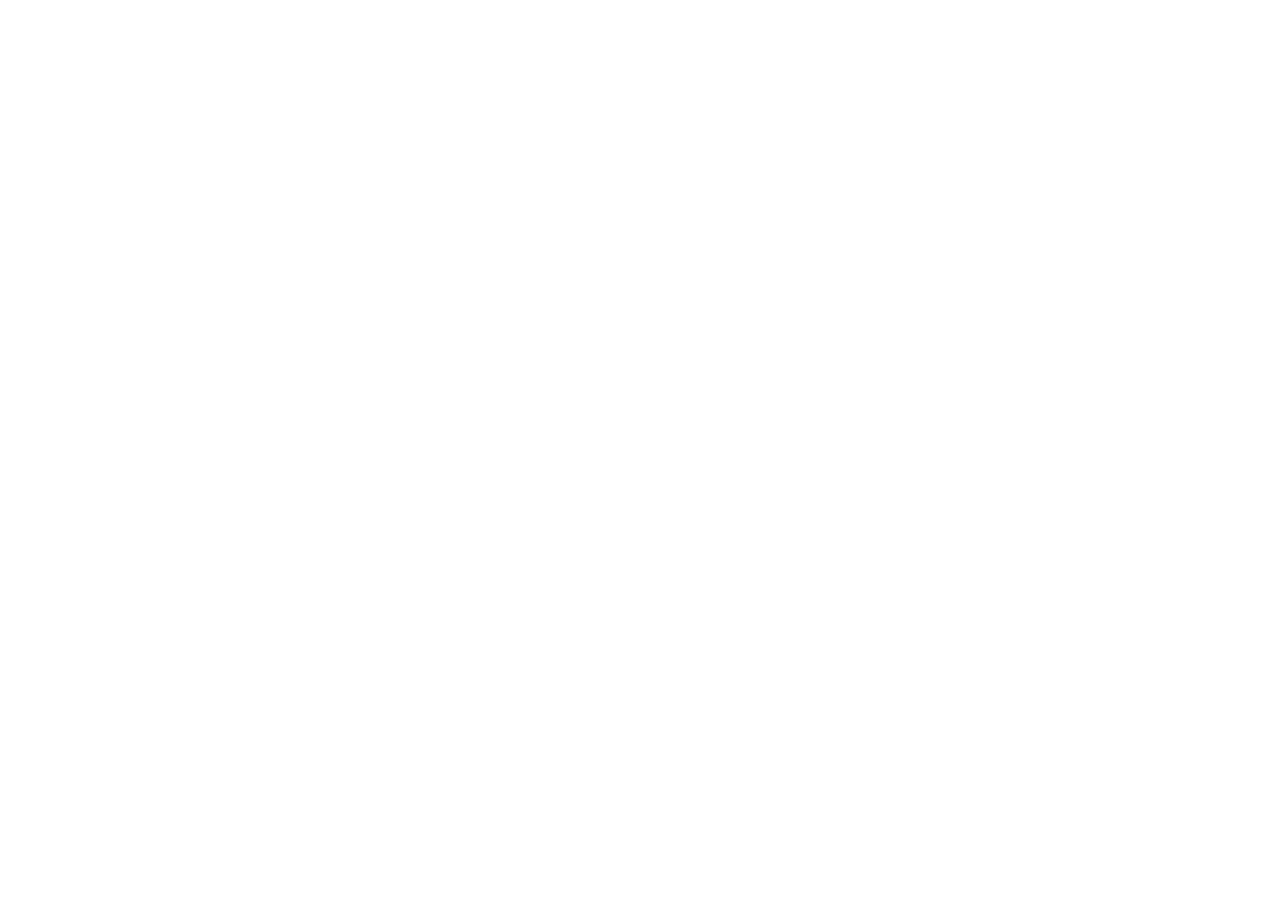
==== hw9/index.html @ 977f4348 "add hw9" ====
<!doctype html>
<html lang="en">
<head>
    <meta charset="UTF-8">
    <meta name="viewport"
          content="width=device-width, user-scalable=no, initial-scale=1.0, maximum-scale=1.0, minimum-scale=1.0">
    <meta http-equiv="X-UA-Compatible" content="ie=edge">
    <title>Document</title>
    <link rel="stylesheet" href="style.css">
</head>
<body>




<!--<form name="f1">-->

<!--    <input type="number" name="age">-->
<!--    <button>Click</button>-->
<!--</form>-->




<!--<form name="f2" >-->

<!--    <input type="number"  name="row" placeholder="Кількість рядків">-->
<!--    <input type="number" name="locker" placeholder="Кількість ячеєк">-->
<!--    <input type="text" name="text" placeholder="Вміст">-->
<!--    <button>Click</button>-->
<!--    -->
<!--</form>-->






<script src="main.js"></script>
</body>
</html>
---- hw9/style.css ----
.element{
 display: flex;
 justify-content: space-around;
 margin: 5px;
}

.title{
 display: flex;
 justify-content: center;
}

.models{
 border: black solid 1px;
 border-radius: 10px;
}
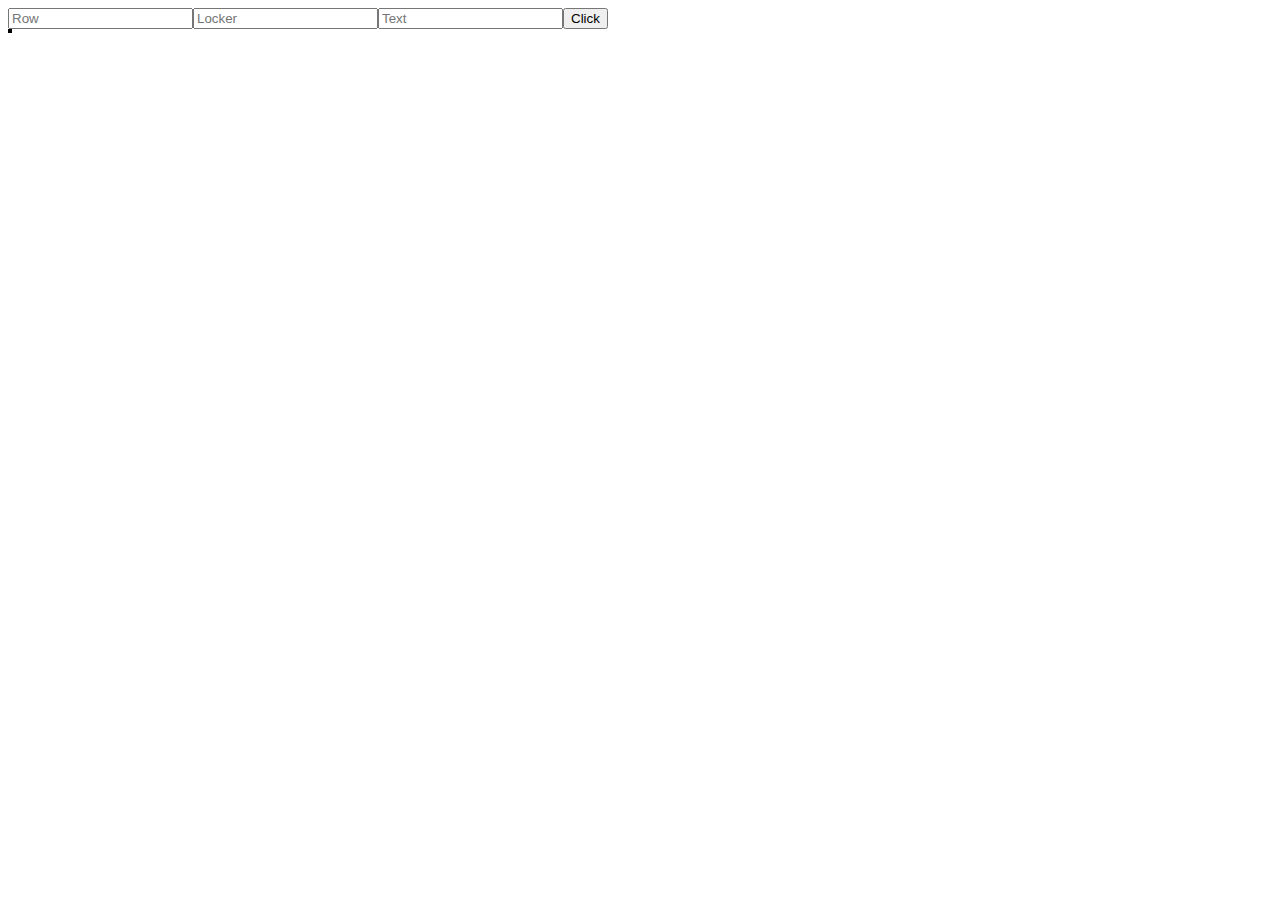
==== commit 7c1f9da0: "mini project" ====
--- a/hw9/index.html
+++ b/hw9/index.html
@@ -28,7 +28,7 @@
 <!--    <input type="number" name="locker" placeholder="Кількість ячеєк">-->
 <!--    <input type="text" name="text" placeholder="Вміст">-->
 <!--    <button>Click</button>-->
-<!--    -->
+
 <!--</form>-->
 
 
